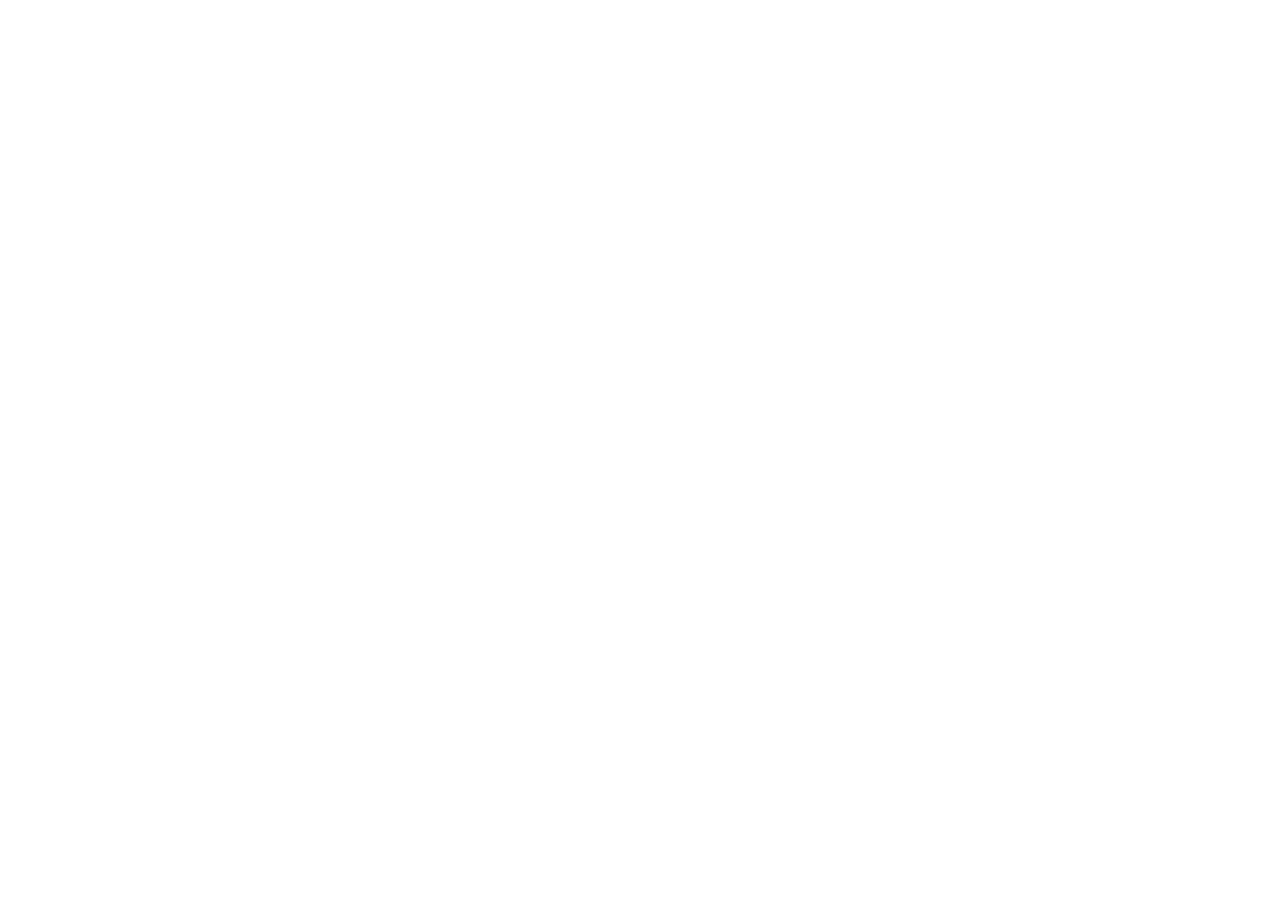
==== index.html @ 0baa41a9 "Update index.html to include new 3D models" ====
<html>
  <head>
    <meta name="viewport" content="width=device-width, initial-scale=1" />
    <script src="https://aframe.io/releases/1.5.0/aframe.min.js"></script>
    <script src="https://cdn.jsdelivr.net/gh/donmccurdy/aframe-extras@v7.0.0/dist/aframe-extras.min.js"></script>
    <script src="https://cdn.jsdelivr.net/npm/mind-ar@1.2.5/dist/mindar-image-aframe.prod.js"></script>
  </head>
  <body>
    <a-scene mindar-image="imageTargetSrc: ./targets.mind;" color-space="sRGB" renderer="colorManagement: true, physicallyCorrectLights" vr-mode-ui="enabled: false" device-orientation-permission-ui="enabled: false">
      <a-assets>
        <a-asset-item id="Antonella" src="./Antonella-001.glb"></a-asset-item>
        <a-asset-item id="Clara_C" src="./Clara_C-001.glb"></a-asset-item>
      </a-assets>

      <a-camera position="0 0 0" look-controls="enabled: false"></a-camera>

      <a-entity mindar-image-target="targetIndex: 0">
        <a-gltf-model rotation="0 0 0 " position="0 -0.25 0" scale="0.05 0.05 0.05" src="#Antonella">
      </a-entity>
      <a-entity mindar-image-target="targetIndex: 1">
        <a-gltf-model rotation="0 0 0 " position="0 -0.25 0" scale="0.05 0.05 0.05" src="#Clara_C">
      </a-entity>
    </a-scene>
  </body>
</html>

<!--
<html>
  <head>
    <meta name="viewport" content="width=device-width, initial-scale=1" />

    <script src="https://cdn.jsdelivr.net/npm/mind-ar@1.1.5/dist/mindar-image-three.prod.js"></script>
    <script src="https://aframe.io/releases/1.2.0/aframe.min.js"></script>
    <script src="https://cdn.jsdelivr.net/npm/mind-ar@1.1.5/dist/mindar-image-aframe.prod.js"></script>
    
    <script src="https://aframe.io/releases/1.5.0/aframe.min.js"></script>
    <script src="https://cdn.jsdelivr.net/npm/mind-ar@1.2.5/dist/mindar-image-aframe.prod.js"></script>
    

    <script type="importmap">
    {
      "imports": {
        "three": "https://unpkg.com/three@0.160.0/build/three.module.js",
        "three/addons/": "https://unpkg.com/three@0.160.0/examples/jsm/",
        "mindar-image-three":"https://cdn.jsdelivr.net/npm/mind-ar@1.2.5/dist/mindar-image-three.prod.js"
      
      }
    }
    </script>

    <script type="module">
      import * as THREE from 'three';
      import { MindARThree } from 'mindar-image-three';
    </script>
   
  </head>
  <body>
    <a-scene mindar-image="imageTargetSrc: ./targets.mind; showStats: true;" color-space="sRGB" renderer="colorManagement: true, physicallyCorrectLights" vr-mode-ui="enabled: false" device-orientation-permission-ui="enabled: false">
      <a-assets>
        <a-asset-item id="avatarModel" src="./Avatar-1.glb"></a-asset-item>
      </a-assets>
      <a-camera position="0 0 0" look-controls="enabled: false"></a-camera>
      <a-entity mindar-image-target="targetIndex: 0">
        <a-plane color="blue" opaciy="0.5" position="0 0 0" height="0.552" width="1" rotation="0 0 0"></a-plane>
        <a-gltf-model rotation="0 0 0 " position="0 0 0.1" scale="0.005 0.005 0.005" src="#avatarModel" animation="property: position; to: 0 0.1 0.1; dur: 1000; easing: easeInOutQuad; loop: true; dir: alternate">
      </a-entity>
    </a-scene>
  </body>
</html>
-->
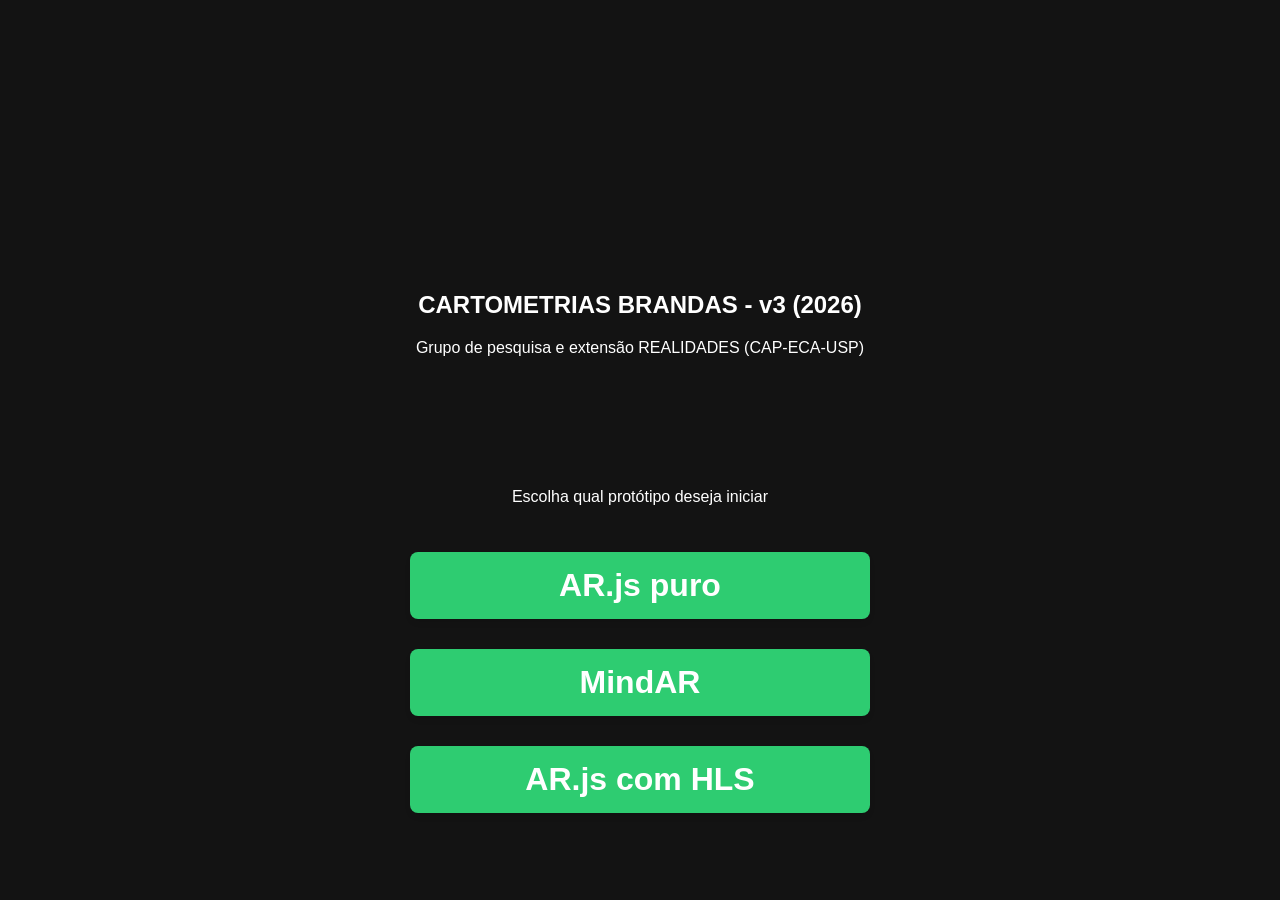
==== commit ecd40248: "uploaded main version" ====
--- a/index.html
+++ b/index.html
@@ -1,71 +1,39 @@
+<!DOCTYPE html>
+<html lang="pt-BR">
+    <head>
+        <meta charset="utf-8">
+        <title>CARTOMETRIAS BRANDAS V3 (2026) - Grupo Realidades (CAP-ECA-USP)</title>
+        <script src="/src/permissions.js"></script>
+        <link rel="stylesheet" href="styles.css">  
+        <link rel="icon" type="image/x-icon" href="/images/favicon.ico">
+    </head>
 
-<html>
-  <head>
-    <meta name="viewport" content="width=device-width, initial-scale=1" />
-    <script src="https://aframe.io/releases/1.5.0/aframe.min.js"></script>
-    <script src="https://cdn.jsdelivr.net/gh/donmccurdy/aframe-extras@v7.0.0/dist/aframe-extras.min.js"></script>
-    <script src="https://cdn.jsdelivr.net/npm/mind-ar@1.2.5/dist/mindar-image-aframe.prod.js"></script>
-  </head>
-  <body>
-    <a-scene mindar-image="imageTargetSrc: ./targets.mind;" color-space="sRGB" renderer="colorManagement: true, physicallyCorrectLights" vr-mode-ui="enabled: false" device-orientation-permission-ui="enabled: false">
-      <a-assets>
-        <a-asset-item id="Antonella" src="./Antonella-001.glb"></a-asset-item>
-        <a-asset-item id="Clara_C" src="./Clara_C-001.glb"></a-asset-item>
-      </a-assets>
+    <body style="margin : 0px; overflow: hidden;">
 
-      <a-camera position="0 0 0" look-controls="enabled: false"></a-camera>
+        <!-- UI DAS PERMISSÕES 
+        <div id="camera-gate">
+            <div class="gate-content">
+                <h2>CARTOMETRIAS BRANDAS - v3 (2026)</h2>
+                <p>Para acessar o trabalho, permita acesso à câmera cliando no botão abaixo.</p>
+                <button id="start-btn" onclick="autorizarEIniciar()">Permitir acesso à câmera</button>
+            </div>
+        </div>-->
 
-      <a-entity mindar-image-target="targetIndex: 0">
-        <a-gltf-model rotation="0 0 0 " position="0 -0.25 0" scale="0.05 0.05 0.05" src="#Antonella">
-      </a-entity>
-      <a-entity mindar-image-target="targetIndex: 1">
-        <a-gltf-model rotation="0 0 0 " position="0 -0.25 0" scale="0.05 0.05 0.05" src="#Clara_C">
-      </a-entity>
-    </a-scene>
-  </body>
-</html>
+        <!-- TELA DE APRESENTAÇÃO -->
+        <div id="camera-gate">
+            <div class="gate-content">
+                <h2>CARTOMETRIAS BRANDAS - v3 (2026)</h2>
+                <p>Grupo de pesquisa e extensão REALIDADES (CAP-ECA-USP)</p>
+            </div>
+        </div>
 
-<!--
-<html>
-  <head>
-    <meta name="viewport" content="width=device-width, initial-scale=1" />
 
-    <script src="https://cdn.jsdelivr.net/npm/mind-ar@1.1.5/dist/mindar-image-three.prod.js"></script>
-    <script src="https://aframe.io/releases/1.2.0/aframe.min.js"></script>
-    <script src="https://cdn.jsdelivr.net/npm/mind-ar@1.1.5/dist/mindar-image-aframe.prod.js"></script>
-    
-    <script src="https://aframe.io/releases/1.5.0/aframe.min.js"></script>
-    <script src="https://cdn.jsdelivr.net/npm/mind-ar@1.2.5/dist/mindar-image-aframe.prod.js"></script>
-    
+        <!-- BOTÕES DE DIRECIONAMENTO PARA AS DIFERENTES VERSÕES DA APLICAÇÃO -->
+        <div class="container-buttons">
+            <p>Escolha qual protótipo deseja iniciar</p>
+            <a href="arjs-marker.html" class="btn">AR.js puro</a>
+            <a href="mindar-marker.html" class="btn">MindAR</a>
+            <a href="arjs-marker-hls.html" class="btn">AR.js com HLS</a>
+        </div>
 
-    <script type="importmap">
-    {
-      "imports": {
-        "three": "https://unpkg.com/three@0.160.0/build/three.module.js",
-        "three/addons/": "https://unpkg.com/three@0.160.0/examples/jsm/",
-        "mindar-image-three":"https://cdn.jsdelivr.net/npm/mind-ar@1.2.5/dist/mindar-image-three.prod.js"
-      
-      }
-    }
-    </script>
-
-    <script type="module">
-      import * as THREE from 'three';
-      import { MindARThree } from 'mindar-image-three';
-    </script>
-   
-  </head>
-  <body>
-    <a-scene mindar-image="imageTargetSrc: ./targets.mind; showStats: true;" color-space="sRGB" renderer="colorManagement: true, physicallyCorrectLights" vr-mode-ui="enabled: false" device-orientation-permission-ui="enabled: false">
-      <a-assets>
-        <a-asset-item id="avatarModel" src="./Avatar-1.glb"></a-asset-item>
-      </a-assets>
-      <a-camera position="0 0 0" look-controls="enabled: false"></a-camera>
-      <a-entity mindar-image-target="targetIndex: 0">
-        <a-plane color="blue" opaciy="0.5" position="0 0 0" height="0.552" width="1" rotation="0 0 0"></a-plane>
-        <a-gltf-model rotation="0 0 0 " position="0 0 0.1" scale="0.005 0.005 0.005" src="#avatarModel" animation="property: position; to: 0 0.1 0.1; dur: 1000; easing: easeInOutQuad; loop: true; dir: alternate">
-      </a-entity>
-    </a-scene>
-  </body>
-</html>
--->
+    </body>
--- a/styles.css
+++ b/styles.css
@@ -0,0 +1,142 @@
+body {
+    font-family: 'Segoe UI', Tahoma, Geneva, Verdana, sans-serif;
+    background-color: #f4f7f6;
+    height: 100vh;
+    display: flex;
+    justify-content: center;
+    align-items: center;
+}
+ 
+.btn {
+    display: inline-block;
+    padding: 15px 30px;
+    background-color: #2ecc71;
+    color: #ffffff;
+    text-decoration: none;
+    font-size: 32px;
+    font-weight: 600;
+    border-radius: 8px;
+    text-align: center;
+    min-width: 400px;
+    height: 5%;
+    box-shadow: 0 4px 6px -1px rgba(0, 0, 0, 0.1);
+    transition: all 0.3s ease;
+}
+
+.btn:hover {
+    background-color: #27ae60;
+}
+
+.container-buttons {
+    display: flex;
+    margin-top: 30%;
+    flex-direction: column;
+    gap: 30px;
+    justify-content: space-evenly;
+    align-items: center;
+    width: 100%;
+    max-width: 900px;
+    padding: 20px;
+    z-index: 20;
+    color:#ffffff;
+    
+}
+
+.container-buttons2 {
+    display: flex;
+    margin-top: 30%;
+    justify-content: space-evenly;
+    align-items: center;
+    width: 100%;
+    max-width: 900px;
+    padding: 20px;
+    z-index: 20;
+}
+ 
+ /* SLIDER */
+ #ui-container {
+    position: absolute;
+    bottom: 20px;
+    left: 50%;
+    transform: translateX(-50%);
+    z-index: 1000;
+    background: rgba(0, 0, 0, 0.5);
+    padding: 15px;
+    border-radius: 10px;
+    color: white;
+    text-align: center;
+    font-family: sans-serif;
+    max-width: 600px;
+    width: 75%;
+    }
+    input[type=range] { width: 90%;}
+
+
+#camera-gate {
+    position: fixed;
+    top: 0;
+    left: 0;
+    width: 100vw;
+    height: 100vh;
+    background-color: rgba(15, 15, 15, 0.98);
+    display: flex;
+    justify-content: center;
+    align-items: center;
+    /*z-index: 9999; */
+    transition: opacity 0.5s ease; /* Transição suave ao sumir */
+}
+
+.gate-content {
+    text-align: center;
+    color: white;
+    font-family: sans-serif;
+    margin-bottom: 20%;
+}
+
+#start-btn {
+    padding: 20px 40px;
+    font-size: 1.5rem;
+    cursor: pointer;
+    background-color: #2ecc71;
+    color: white;
+    border: none;
+    border-radius: 8px;
+    box-shadow: 0 4px 15px rgba(46, 204, 113, 0.4);
+    margin-bottom: 30%;
+}
+
+#start-btn:hover {
+    background-color: #27ae60;
+}
+
+
+#game-container {
+    padding: 20px;
+    display: none; 
+}
+
+
+#years-marks {
+    display: flex;
+    justify-content: space-between;
+    width: 250px;
+    margin: 0 auto;
+    padding: 0 10px;
+}
+
+#label-year {
+    color: white;
+    text-align: center;
+    font-family: sans-serif;
+    font-size: 1.5rem;
+}
+
+.hidden {
+    display: none !important; 
+}
+
+
+
+
+    
+
